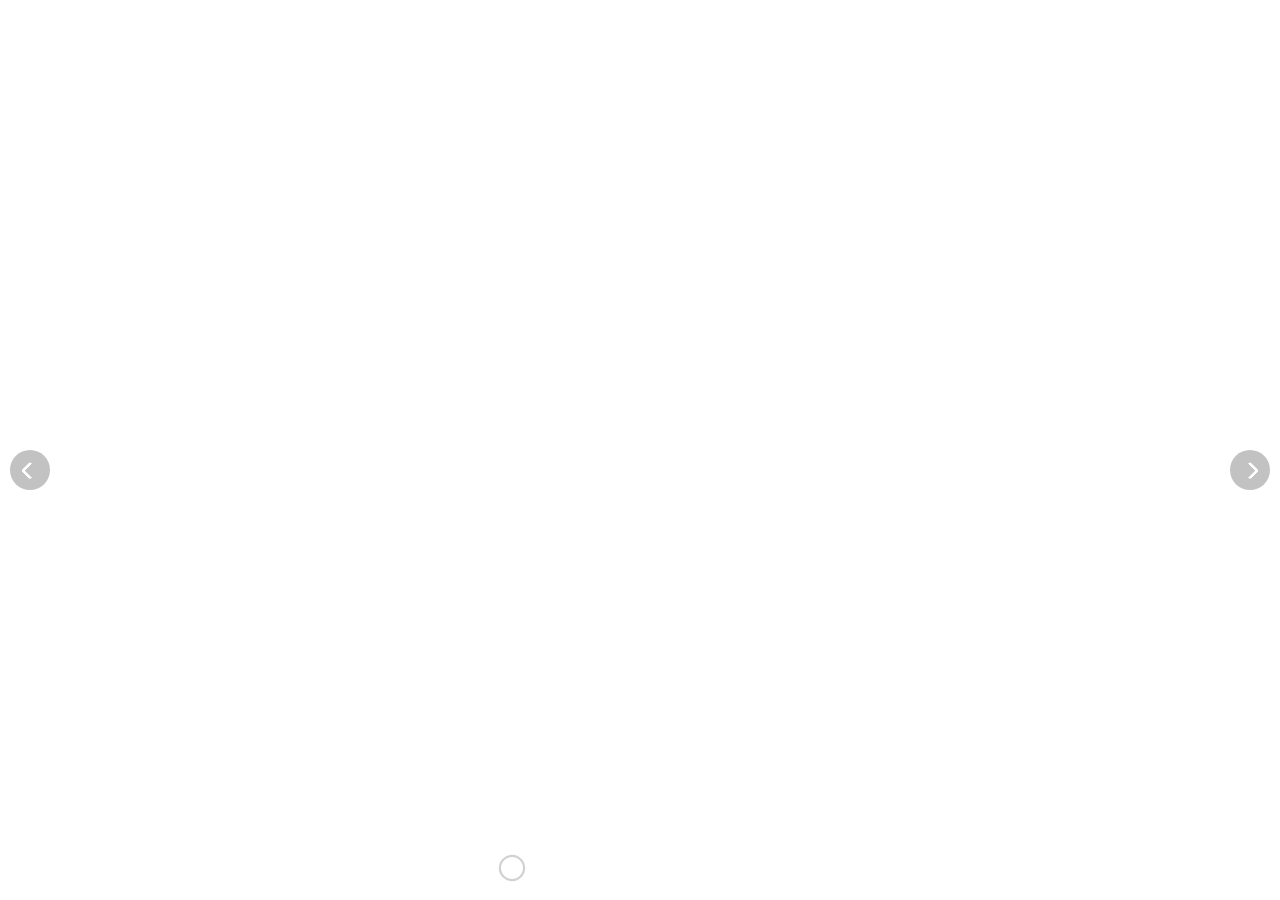
==== demos/Simple Slideshow/index.html @ 226c1ebb "new slide change callback and demos" ====
<html lang="en">

<head>
    <meta charset="UTF-8">
    <meta name="viewport" content="width=device-width, initial-scale=1.0">
    <link rel="stylesheet" href="./styles.css">
    <script src="../../infinitySlider.js"></script>
    <title>Document</title>
</head>

<body>
    <div class="slider">
        <div class="slide bg1"></div>
        <input type="button" class="slidedot" onclick="myslider.activateSlide(this);">

        <div class="slide bg2"></div>
        <input type="button" class="slidedot" onclick="myslider.activateSlide(this);">

        <div class="slide bg3"></div>
        <input type="button" class="slidedot" onclick="myslider.activateSlide(this);">

        <div class="slide bg4"></div>
        <input type="button" class="slidedot" onclick="myslider.activateSlide(this);">

        <div class="slide bg5"></div>
        <input type="button" class="slidedot" onclick="myslider.activateSlide(this);">

        <button class="slider-control slider-prev" onclick="myslider.prev();">
            <div></div>
        </button>
        <button class="slider-control slider-next" onclick="myslider.next();">
            <div></div>
        </button>
    </div>
    <script>
        var myslider = null;
        document.addEventListener("DOMContentLoaded", function (event) {
            myslider = new infinitySlider({
            });
        });

    </script>
</body>

</html>
---- demos/Simple Slideshow/styles.css ----
body,
html {
  padding: 0;
  margin: 0;
  width: 100vw;
  height: 100vh;
  display: flex;
  align-items: center;
  justify-content: center;
  overflow: hidden;
}

.slider {
  padding: 0;
  width: 100%;
  height: 100%;
  text-align: center;
  display: flex;
  align-items: flex-end;
  justify-content: center;
}

.slide {
  position: absolute;
  background-position: center;
  background-size: cover;
  background-repeat: no-repeat;
  width: 100%;
  height: 100%;
  top: 0;
  left: 0;
  opacity: 1;
  margin: 0;
  transition: all 0.5s ease;
}

.slidedot {
  width: 20px;
  height: 20px;
  margin: 20px;
  padding: 10px;
  border: solid 2px rgba(255, 255, 255, 0.8);
  border-radius: 50%;
  background-color: rgba(255, 255, 255, 0.2);
  transition: all 0.5s ease;
  z-index: 1;
}

.slidedot:focus {
    outline: none;
}

.slidedot.dot-active {
  transform: scale(1.1);
  background-color: rgba(255, 255, 255, 0.7);
  border: solid 2px rgba(198, 198, 198, 0.8);
}

.slider-control > div {
  margin: auto;
  width: 10px;
  height: 10px;
  border-style: solid;
  border-color: #fff;
  border-radius: 3px;
  background: transparent;
}

.slider-prev > div {
  border-width: 0 0 3px 3px;
}

.slider-next > div {
  border-width: 3px 3px 0 0;
}

.slider-prev {
  position: absolute;
  top: 50%;
  left: 10px;
}

.slider-next {
  position: absolute;
  top: 50%;
  right: 10px;
}

.slider-control {
  width: 40px;
  height: 40px;
  transform: rotate(45deg);
  border-radius: 50%;
  border-style: none;
  background: rgba(0, 0, 0, 0.6);
  color: #fff;
  font-weight: 900;
  font-size: 20px;
  opacity: 0.4;
  z-index: 1;
  transition: all 0.4s ease-in-out;
}

.slider-control:hover {
  opacity: 0.8;
  transform: scale(1.2);
  transform: rotate(45deg);
}

.slider-control:focus {
  outline: none;
}

.bg1 {
  background-image: url(https://images.unsplash.com/photo-1422806310414-91469fe4977e?ixlib=rb-0.3.5&q=85&fm=jpg&crop=entropy&cs=srgb&ixid=eyJhcHBfaWQiOjE0NTg5fQ&s=114e7a73b2385128045a5555b981e939);
}
.bg2 {
  background-image: url(https://images.unsplash.com/photo-1490020641477-3b0e96306b9a?ixlib=rb-0.3.5&q=85&fm=jpg&crop=entropy&cs=srgb&ixid=eyJhcHBfaWQiOjE0NTg5fQ&s=d8358f021c68f49335fe44b10f70b700);
}
.bg3 {
  background-image: url(https://images.unsplash.com/photo-1512529111457-3e8a595ef8e9?ixlib=rb-0.3.5&q=85&fm=jpg&crop=entropy&cs=srgb&ixid=eyJhcHBfaWQiOjE0NTg5fQ&s=9b3ab76b65a358830d60ca43be76f2e1);
}
.bg4 {
  background-image: url(https://images.unsplash.com/photo-1504700610630-ac6aba3536d3?ixlib=rb-0.3.5&q=85&fm=jpg&crop=entropy&cs=srgb&ixid=eyJhcHBfaWQiOjE0NTg5fQ&s=92d2cae094fb24e5266221828ee251e2);
}
.bg5 {
  background-image: url(https://images.unsplash.com/reserve/wPCyys8TPCHY3GXm2N2D_ssp_inthewoods_1.jpg?ixlib=rb-0.3.5&q=85&fm=jpg&crop=entropy&cs=srgb&ixid=eyJhcHBfaWQiOjE0NTg5fQ&s=654d988a19f43ca9ac27f2eacbe2a554);
}
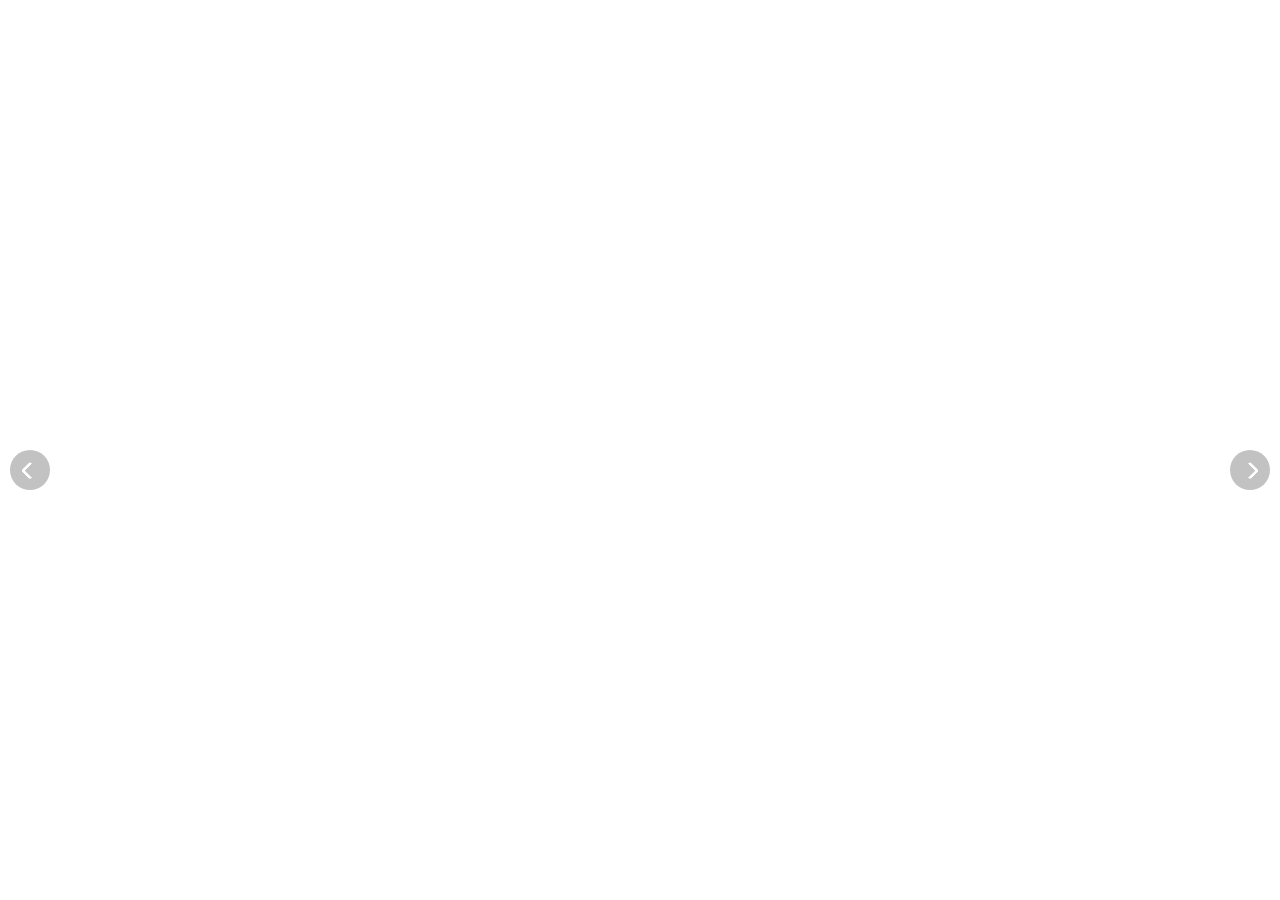
==== commit 2b81cf9a: "updated demos" ====
--- a/demos/Simple Slideshow/index.html
+++ b/demos/Simple Slideshow/index.html
@@ -4,7 +4,9 @@
     <meta charset="UTF-8">
     <meta name="viewport" content="width=device-width, initial-scale=1.0">
     <link rel="stylesheet" href="./styles.css">
-    <script src="../../infinitySlider.js"></script>
+    <script type="application/javascript" src="https://cdn.jsdelivr.net/gh/Paciente8159/transitionJS/transition.js" crossorigin="anonymous"></script>
+    <script type="application/javascript" src="https://cdn.jsdelivr.net/gh/Paciente8159/transitionJS/transition.easings.js" crossorigin="anonymous"></script>
+    <script type="application/javascript"  src="../../infinitySlider.js"></script>
     <title>Document</title>
 </head>
 
--- a/demos/Simple Slideshow/styles.css
+++ b/demos/Simple Slideshow/styles.css
@@ -31,7 +31,6 @@
   left: 0;
   opacity: 1;
   margin: 0;
-  transition: all 0.5s ease;
 }
 
 .slidedot {
